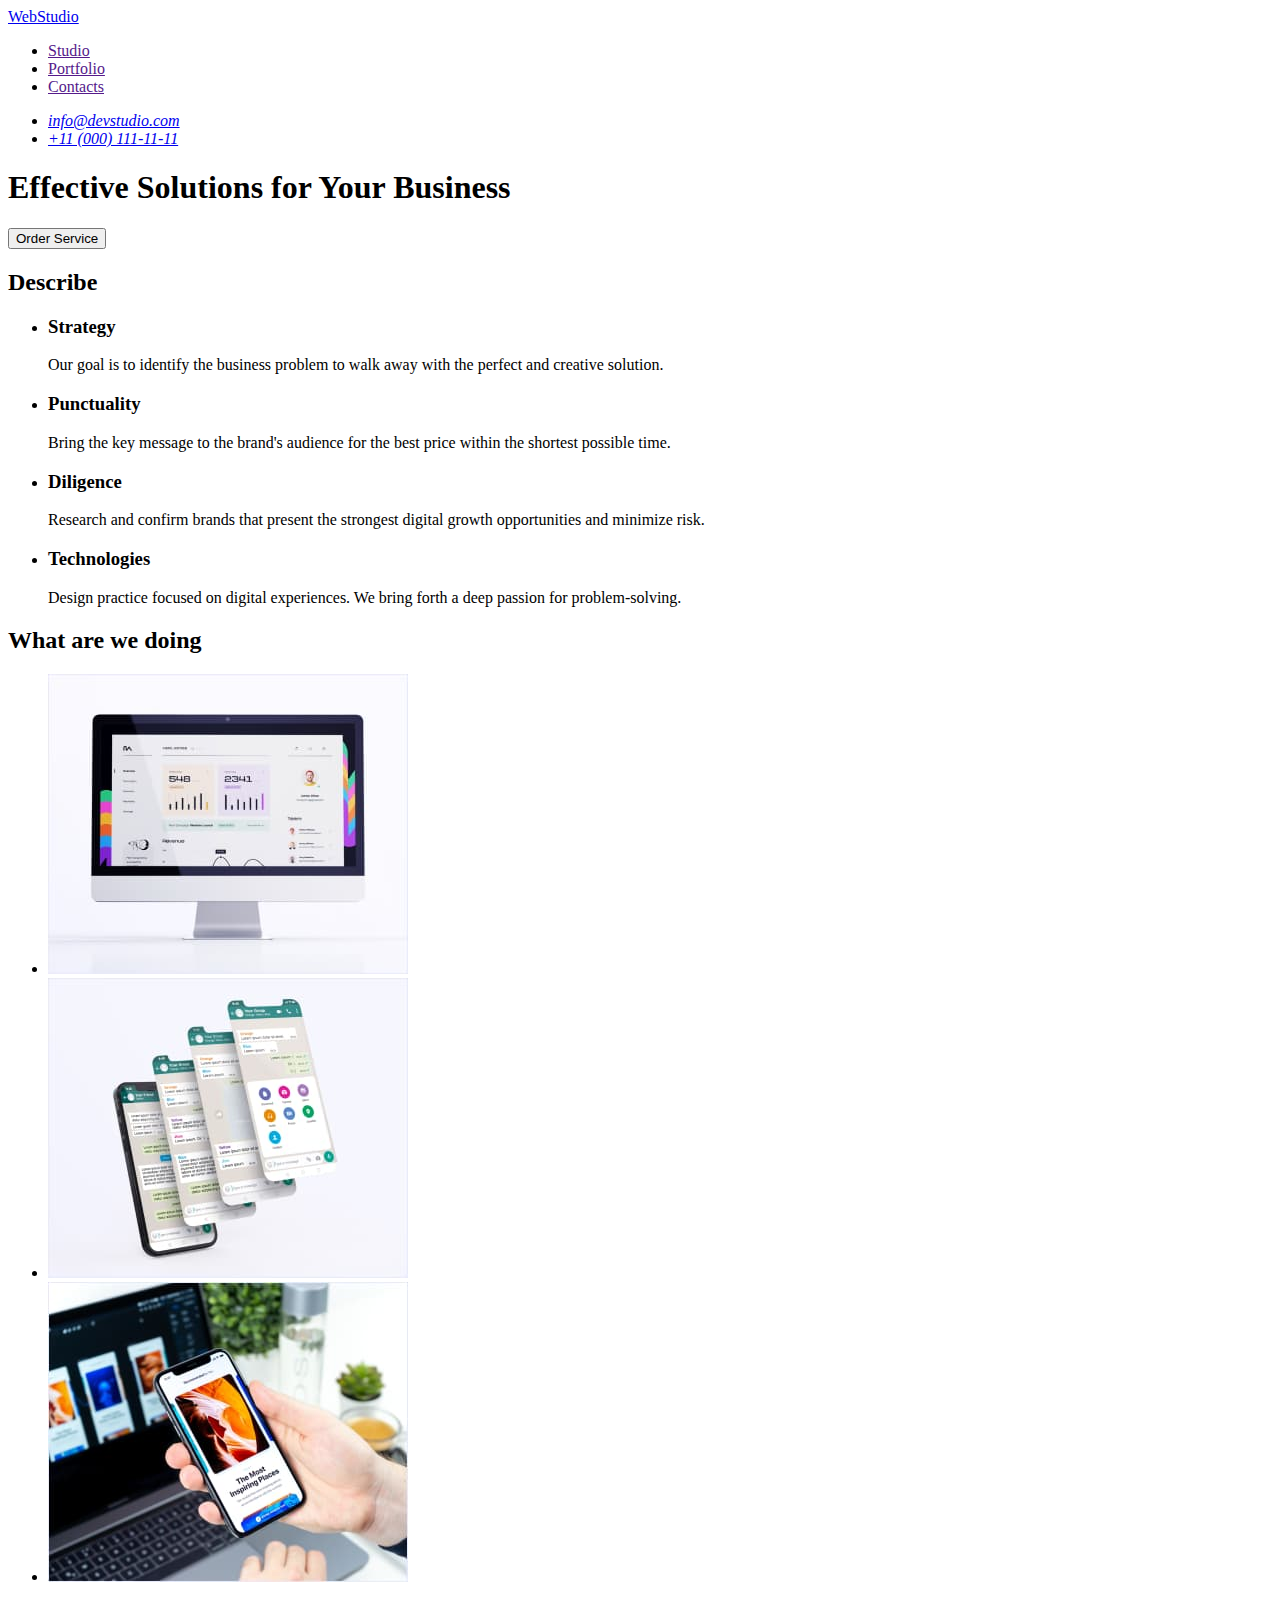
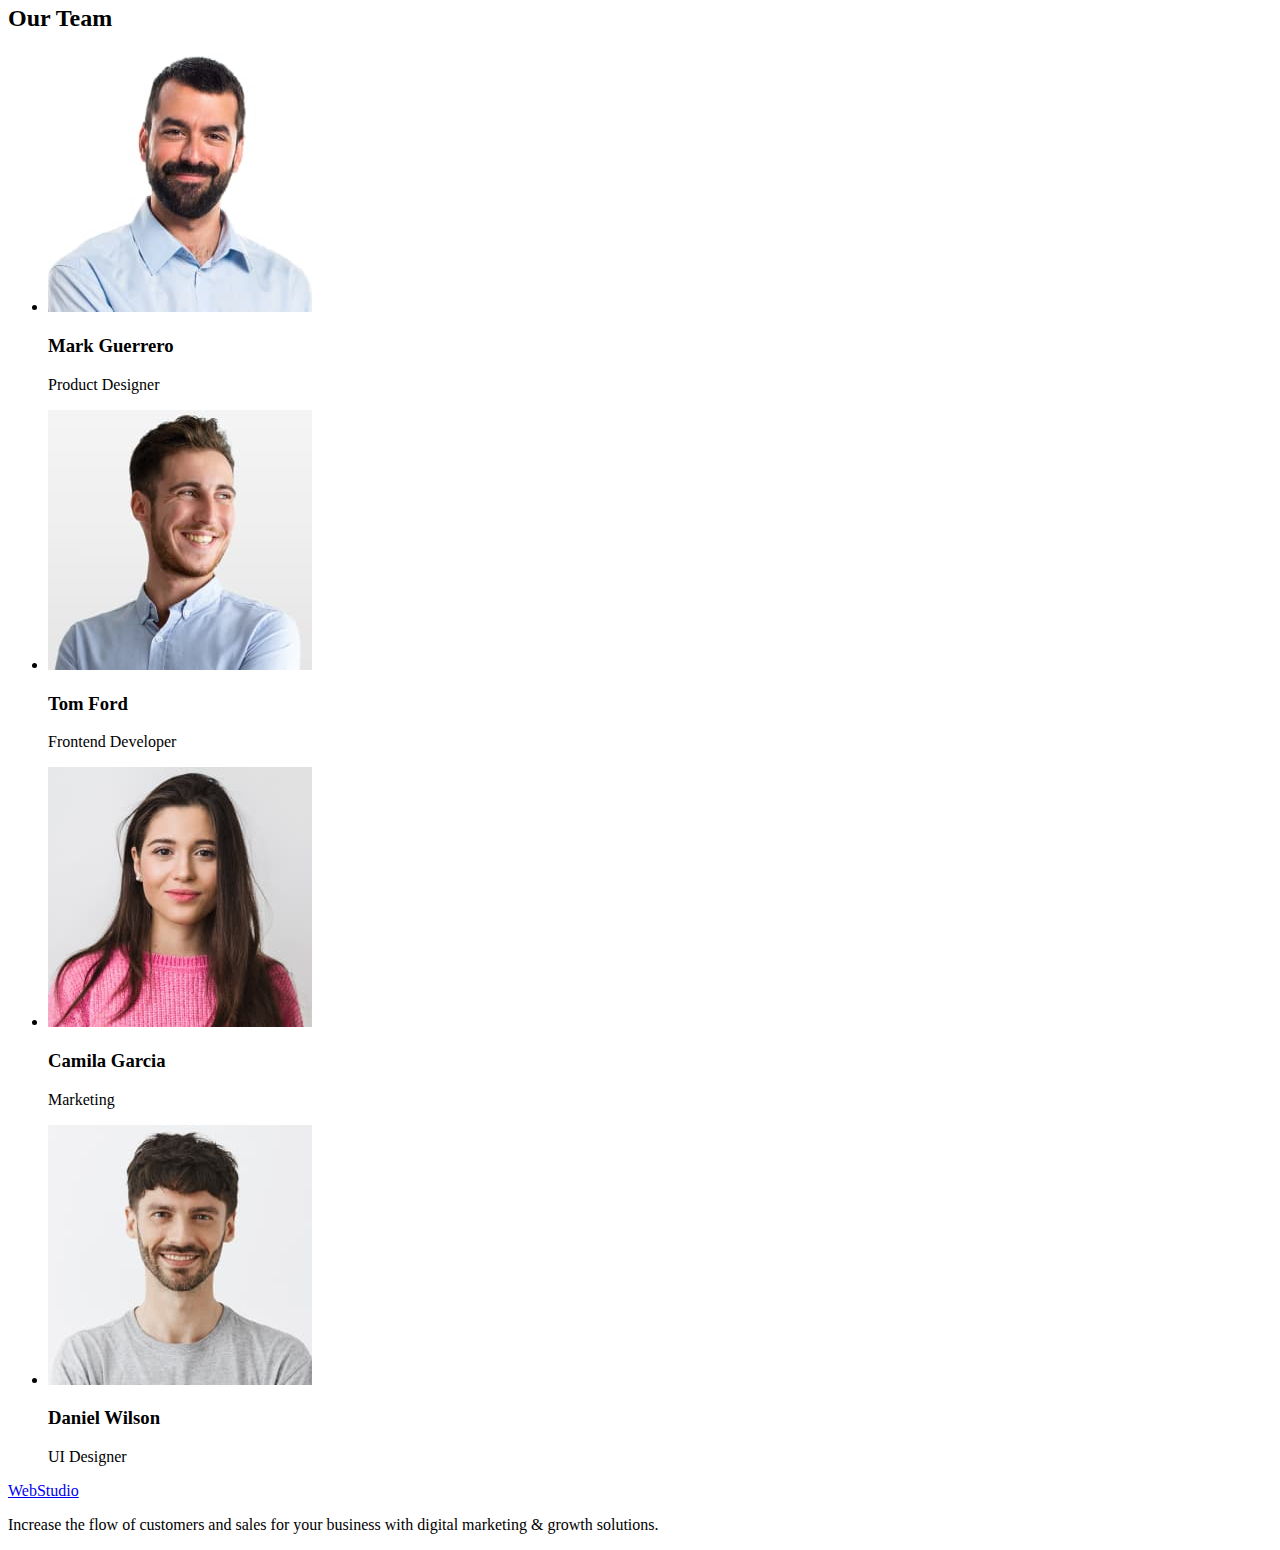
==== index.html @ 08dc9f3d "Initial commit" ====
<!DOCTYPE html>
<html lang="en">
  <head>
    <meta charset="UTF-8" />
    <meta http-equiv="X-UA-Compatible" content="IE=edge" />
    <meta name="viewport" content="width=device-width, initial-scale=1.0" />
    <title>Document</title>
  </head>
  <body>
    <header>
      <nav>
        <a href="./index.html">WebStudio </a>
        <ul>
          <li><a href="">Studio</a></li>
          <li><a href="">Portfolio</a></li>
          <li><a href="">Contacts</a></li>
        </ul>
      </nav>
      <address>
        <ul>
          <li><a href="mailto:info@devstudio.com">info@devstudio.com</a></li>
          <li><a href="tel:+110001111111">+11 (000) 111-11-11</a></li>
        </ul>
      </address>
    </header>
    <main>
      <section>
        <h1>Effective Solutions for Your Business</h1>
        <button type="button">Order Service</button>
      </section>
      <section>
        <h2>Describe</h2>
        <ul>
          <li>
            <h3>Strategy</h3>
            <p>
              Our goal is to identify the business problem to walk away with the
              perfect and creative solution.
            </p>
          </li>
          <li>
            <h3>Punctuality</h3>
            <p>
              Bring the key message to the brand's audience for the best price
              within the shortest possible time.
            </p>
          </li>
          <li>
            <h3>Diligence</h3>
            <p>
              Research and confirm brands that present the strongest digital
              growth opportunities and minimize risk.
            </p>
          </li>
          <li>
            <h3>Technologies</h3>
            <p>
              Design practice focused on digital experiences. We bring forth a
              deep passion for problem-solving.
            </p>
          </li>
        </ul>
      </section>
      <section>
        <h2>What are we doing</h2>
        <ul>
          <li>
            <img src="./images/img1.jpg" alt="img1" width="360" />
          </li>
          <li>
            <img src="./images/img2.jpg" alt="img2" width="360" />
          </li>
          <li>
            <img src="./images/img3.jpg" alt="img3" width="360" />
          </li>
        </ul>
      </section>
      <section>
        <h2>Our Team</h2>
        <ul>
          <li>
            <img src="./images/team1.jpg" alt="team1" width="264" />
            <h3>Mark Guerrero</h3>
            <p>Product Designer</p>
          </li>
          <li>
            <img src="./images/team2.jpg" alt="team2" width="264" />
            <h3>Tom Ford</h3>
            <p>Frontend Developer</p>
          </li>
          <li>
            <img src="./images/team3.jpg" alt="team3" width="264" />
            <h3>Camila Garcia</h3>
            <p>Marketing</p>
          </li>
          <li>
            <img src="./images/team4.jpg" alt="team4" width="264" />
            <h3>Daniel Wilson</h3>
            <p>UI Designer</p>
          </li>
        </ul>
      </section>
    </main>
    <footer>
      <a href="./index.html">WebStudio</a>
      <p>
        Increase the flow of customers and sales for your business with digital
        marketing & growth solutions.
      </p>
    </footer>
  </body>
</html>
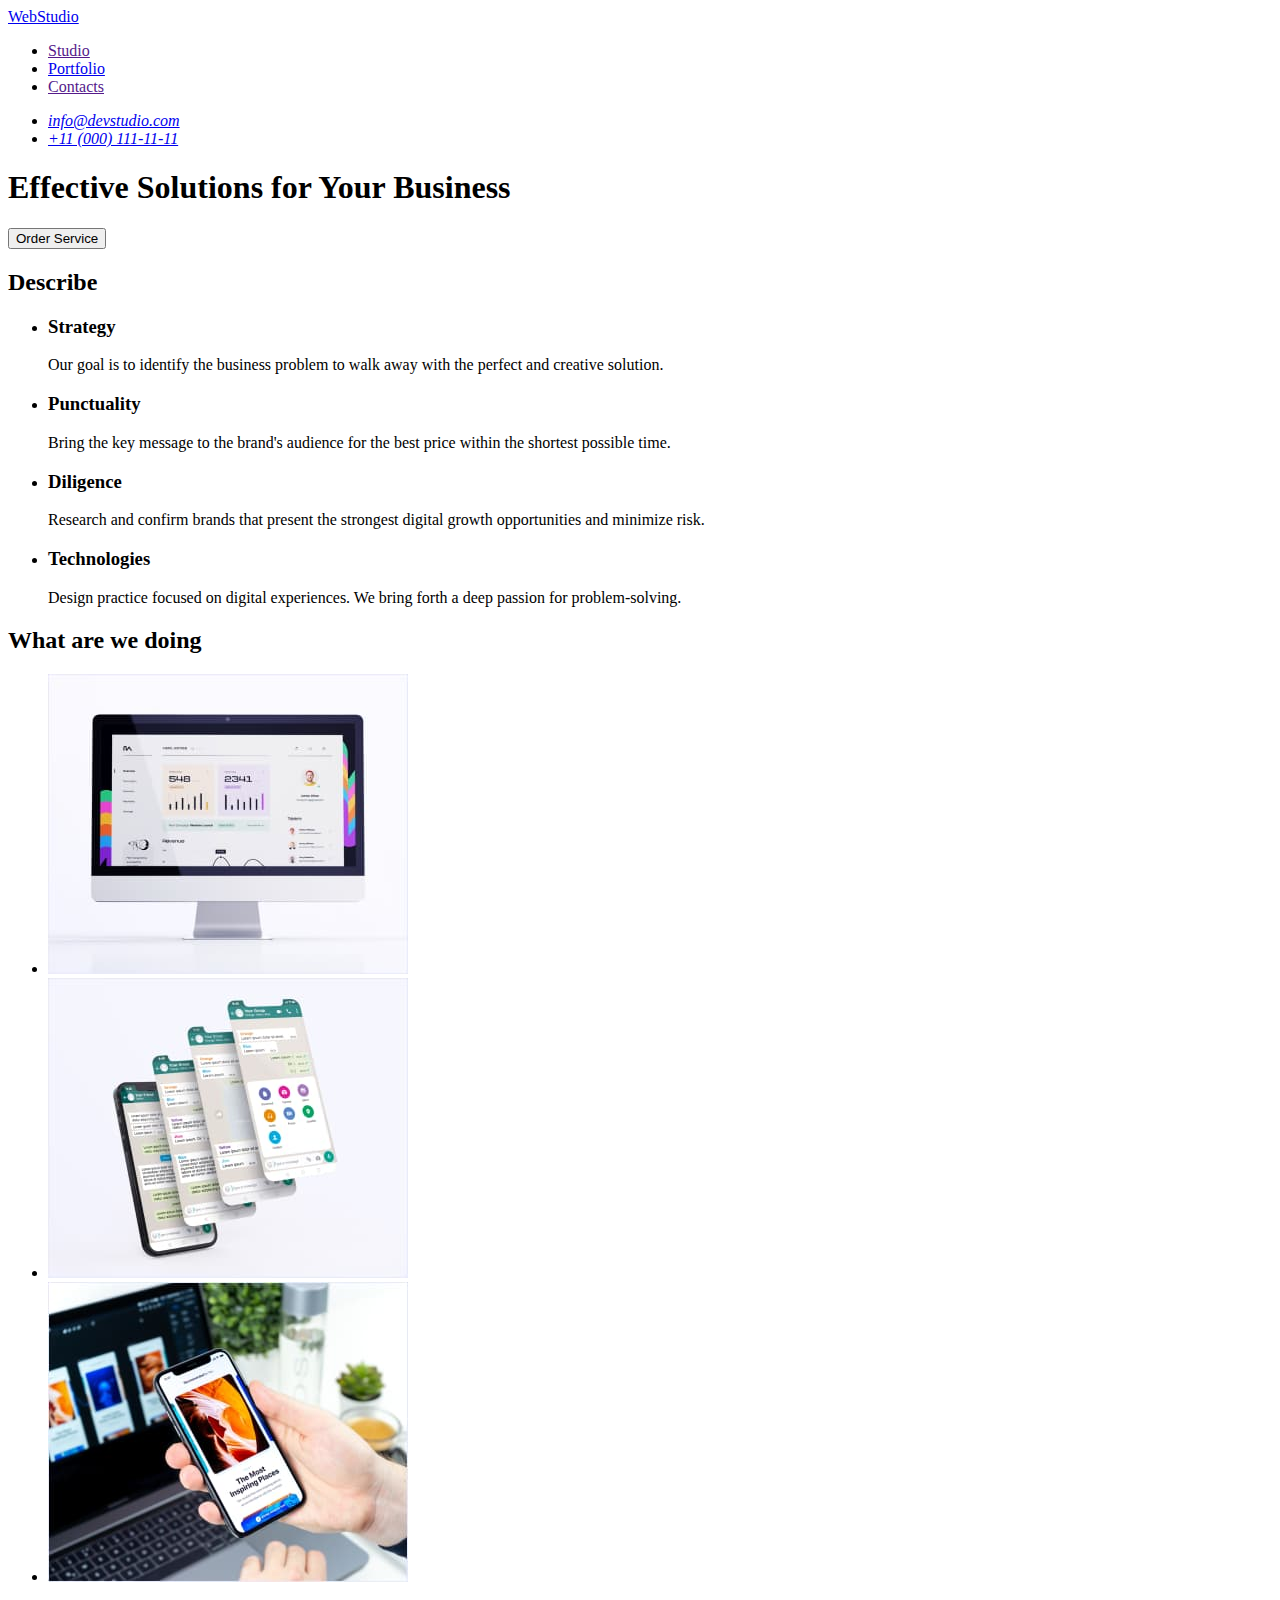
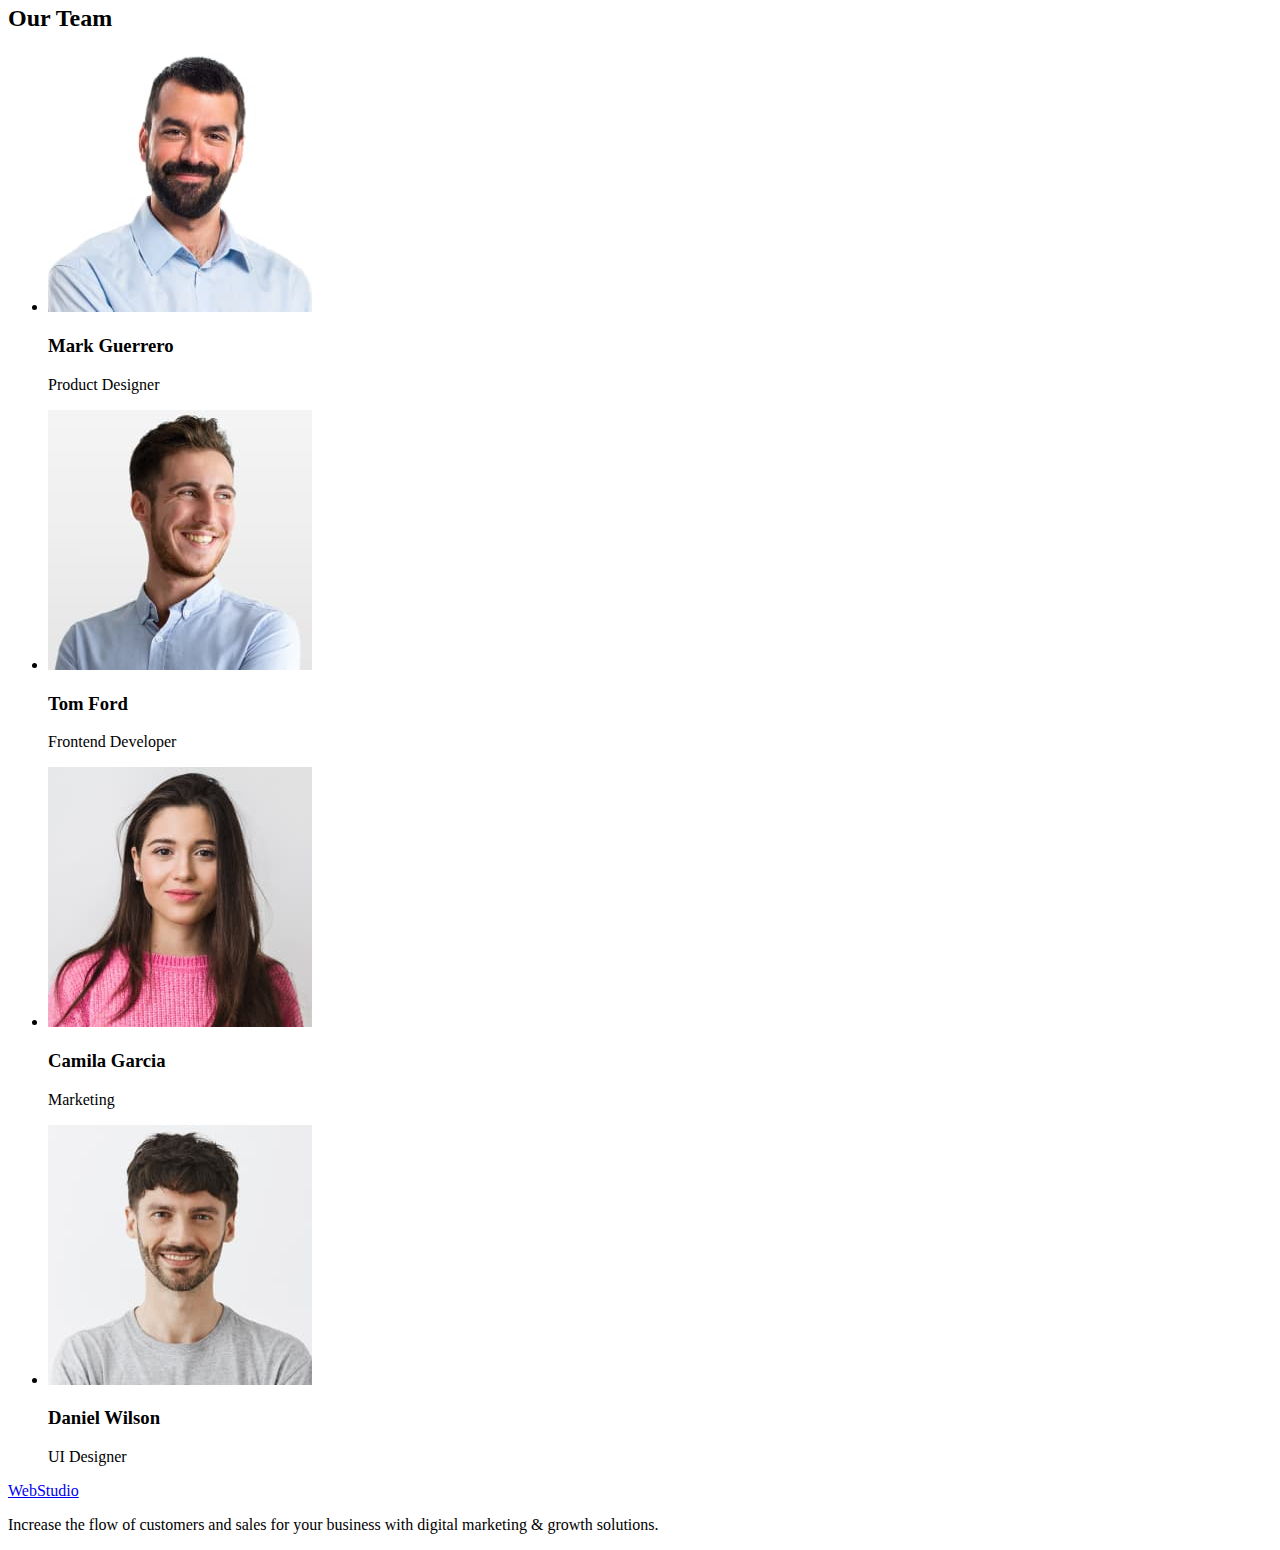
==== commit 7b667533: "portfolio" ====
--- a/index.html
+++ b/index.html
@@ -5,6 +5,7 @@
     <meta http-equiv="X-UA-Compatible" content="IE=edge" />
     <meta name="viewport" content="width=device-width, initial-scale=1.0" />
     <title>Document</title>
+    <link rel="stylesheet" href="./css/styles.css" />
   </head>
   <body>
     <header>
@@ -12,7 +13,7 @@
         <a href="./index.html">WebStudio </a>
         <ul>
           <li><a href="">Studio</a></li>
-          <li><a href="">Portfolio</a></li>
+          <li><a href="./portfolio.html">Portfolio</a></li>
           <li><a href="">Contacts</a></li>
         </ul>
       </nav>
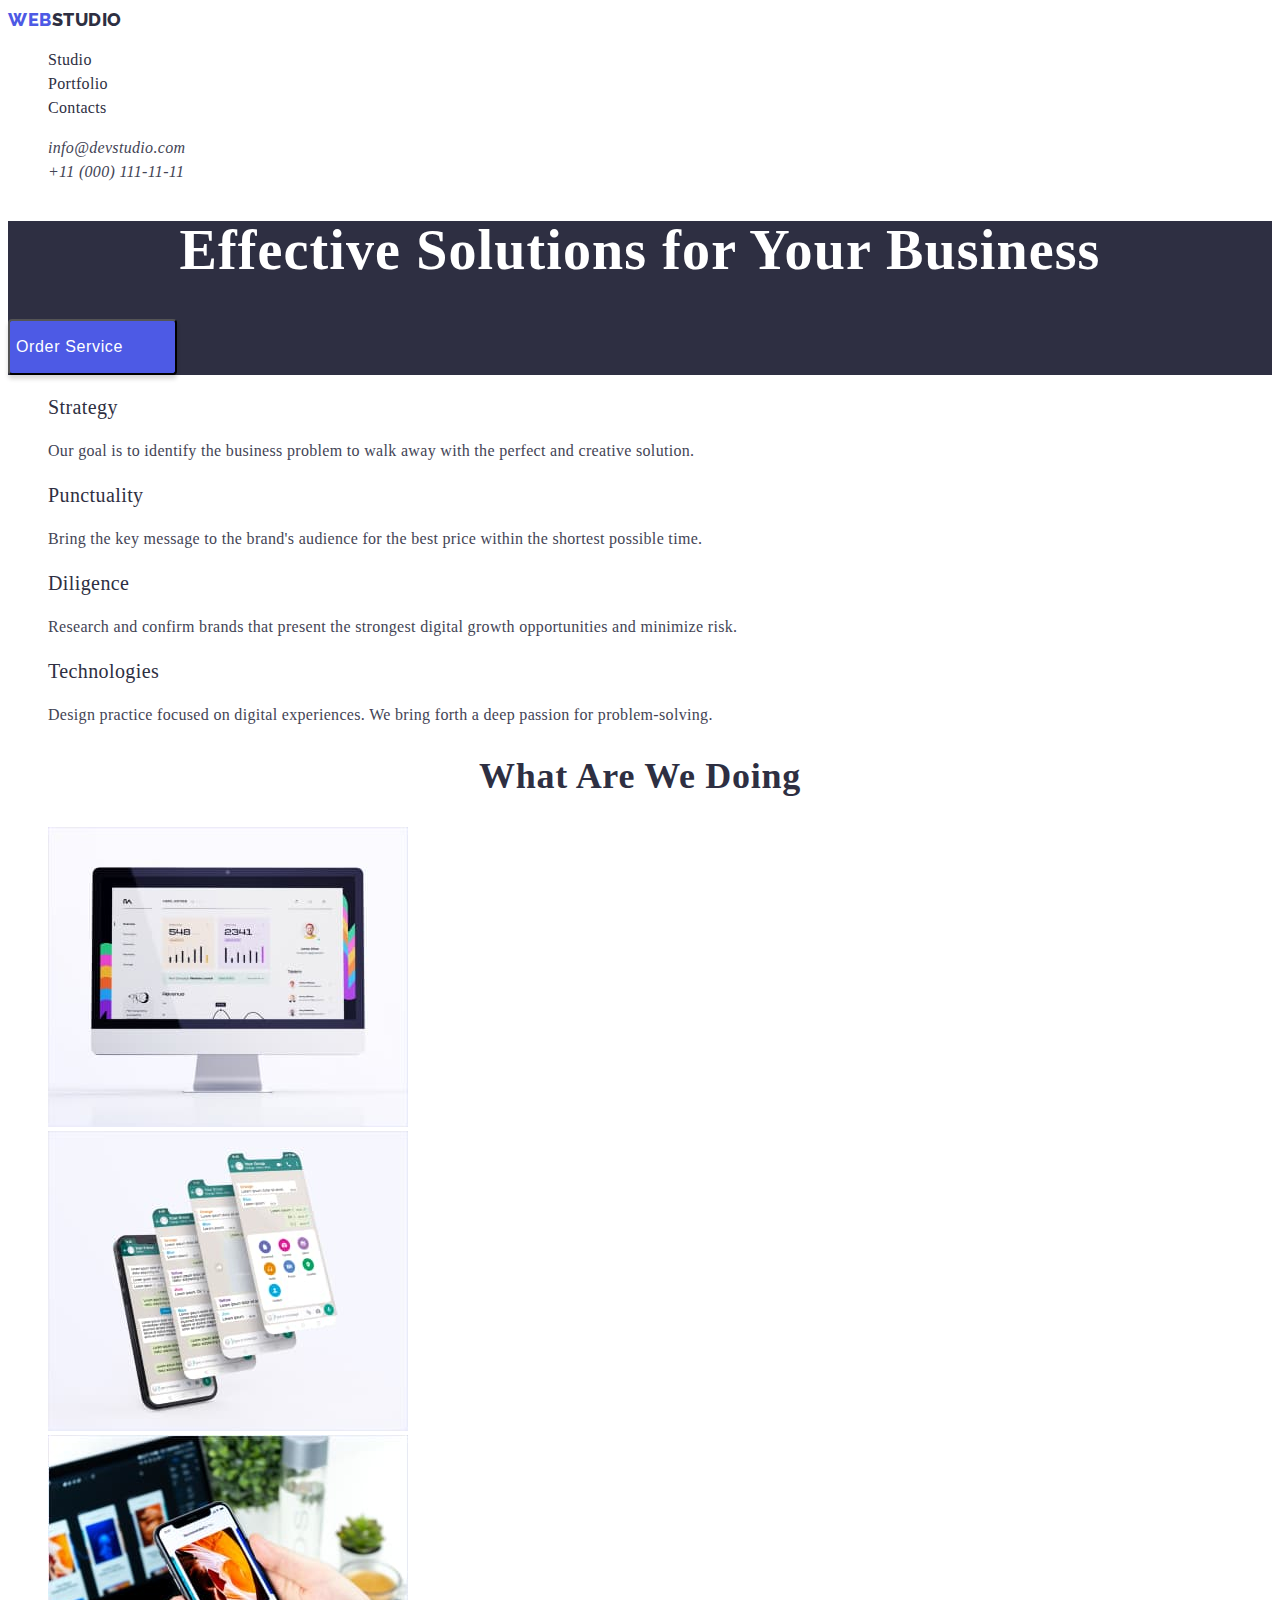
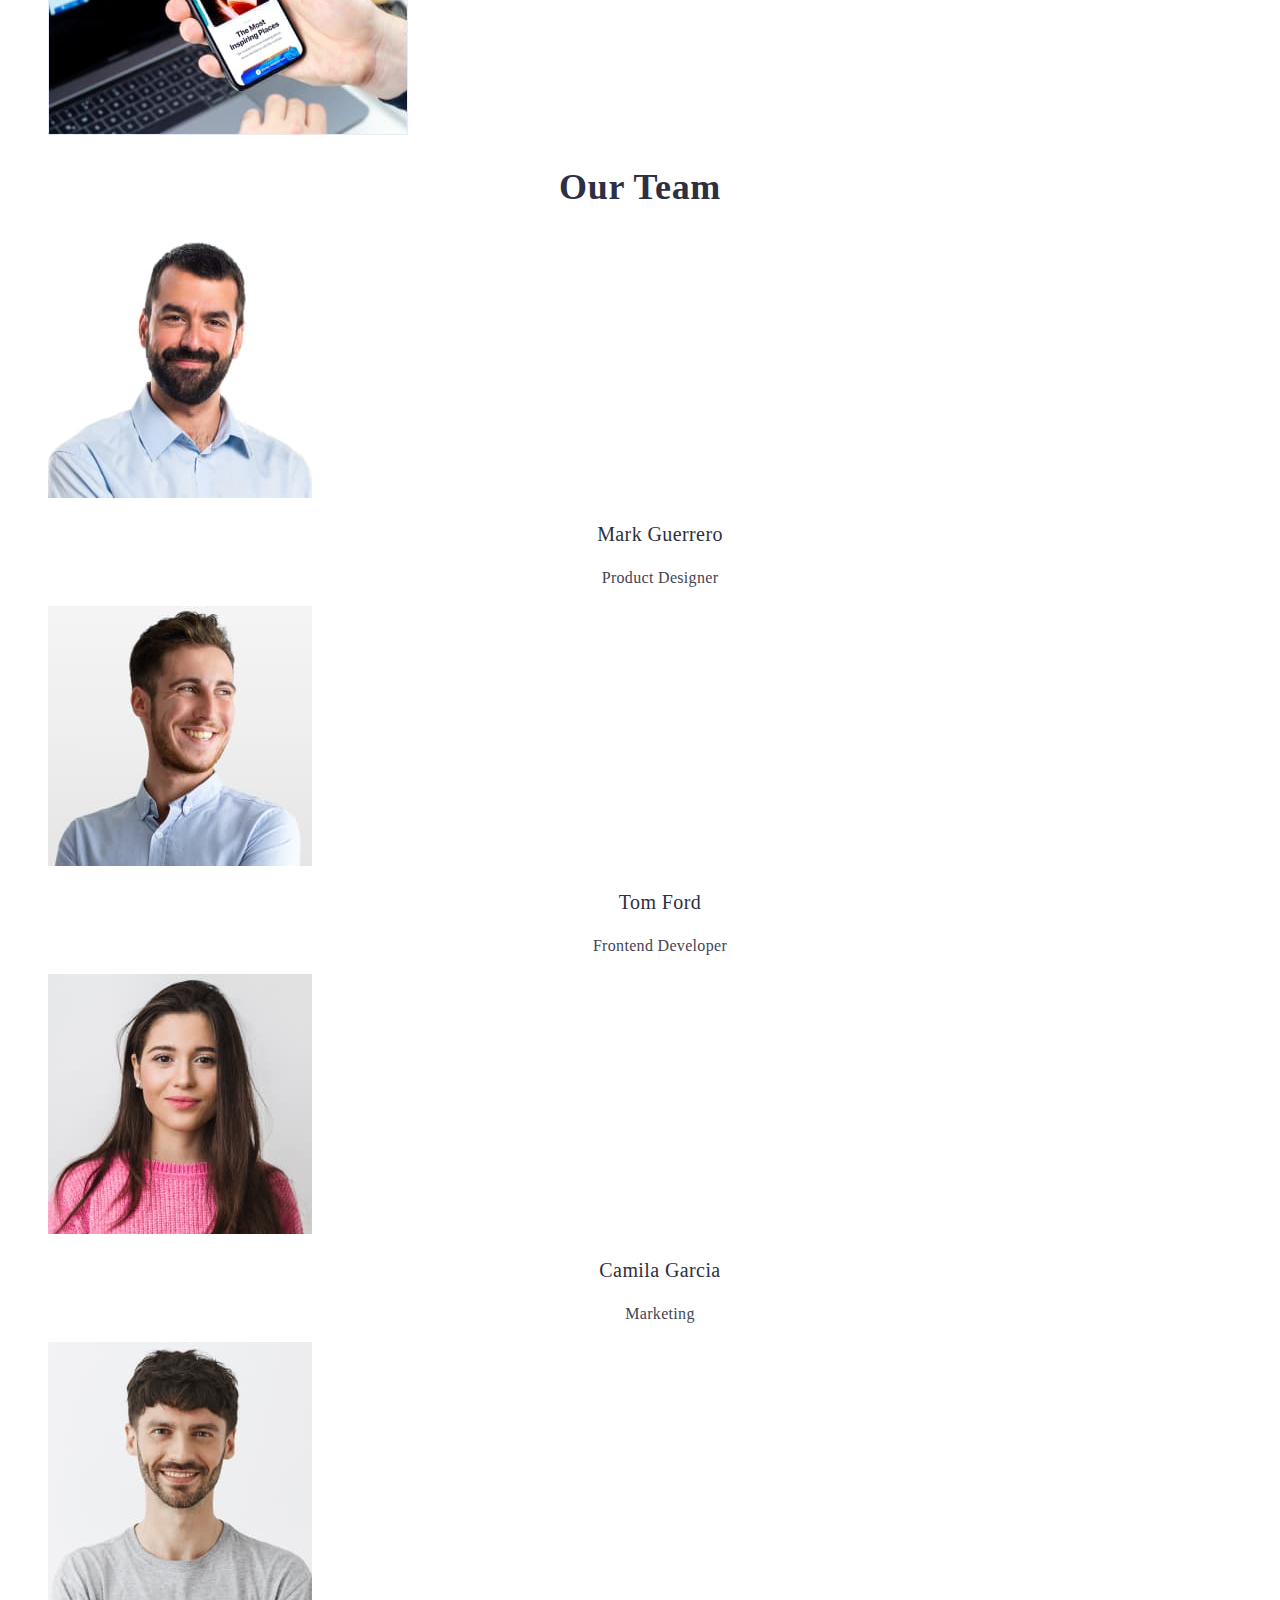
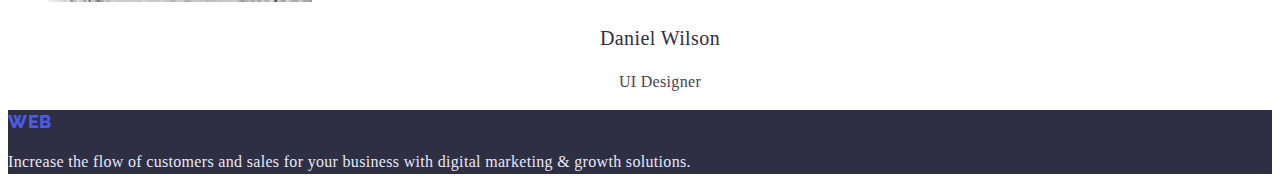
==== commit 4b56a010: "studio finish" ====
--- a/index.html
+++ b/index.html
@@ -5,106 +5,167 @@
     <meta http-equiv="X-UA-Compatible" content="IE=edge" />
     <meta name="viewport" content="width=device-width, initial-scale=1.0" />
     <title>Document</title>
+    <link rel="preconnect" href="https://fonts.googleapis.com" />
+    <link rel="preconnect" href="https://fonts.gstatic.com" crossorigin />
+    <link
+      href="https://fonts.googleapis.com/css2?family=Raleway:wght@800&family=Roboto:wght@400;500;700;900&display=swap"
+      rel="stylesheet"
+    />
     <link rel="stylesheet" href="./css/styles.css" />
   </head>
   <body>
-    <header>
-      <nav>
-        <a href="./index.html">WebStudio </a>
-        <ul>
-          <li><a href="">Studio</a></li>
-          <li><a href="./portfolio.html">Portfolio</a></li>
-          <li><a href="">Contacts</a></li>
+    <header class="header">
+      <nav class="navigation">
+        <a class="logo" href="./index.html"
+          ><span class="logo-web link">Web</span
+          ><span class="logo-studio link">Studio</span>
+        </a>
+        <ul class="nav-list list">
+          <li class="nav-list-item">
+            <a class="nav-link link" href="">Studio</a>
+          </li>
+          <li class="nav-list-item">
+            <a class="nav-link link" href="./portfolio.html">Portfolio</a>
+          </li>
+          <li class="nav-list-item">
+            <a class="nav-link link" href="">Contacts</a>
+          </li>
         </ul>
       </nav>
-      <address>
-        <ul>
-          <li><a href="mailto:info@devstudio.com">info@devstudio.com</a></li>
-          <li><a href="tel:+110001111111">+11 (000) 111-11-11</a></li>
+      <address class="address">
+        <ul class="adress-list list">
+          <li>
+            <a class="adress-list-item" href="mailto:info@devstudio.com"
+              >info@devstudio.com</a
+            >
+          </li>
+          <li>
+            <a class="adress-list-item" href="tel:+110001111111"
+              >+11 (000) 111-11-11</a
+            >
+          </li>
         </ul>
       </address>
     </header>
     <main>
-      <section>
-        <h1>Effective Solutions for Your Business</h1>
-        <button type="button">Order Service</button>
+      <section class="hero">
+        <h1 class="hero-title">Effective Solutions for Your Business</h1>
+        <button class="hero-btn" type="button">Order Service</button>
       </section>
-      <section>
-        <h2>Describe</h2>
-        <ul>
-          <li>
-            <h3>Strategy</h3>
-            <p>
+      <section class="describe">
+        <h2 class="describe-caption visually-hidden">Describe</h2>
+        <ul class="describe-list list">
+          <li class="describe-list-item">
+            <h3 class="describe-title">Strategy</h3>
+            <p class="describe-text">
               Our goal is to identify the business problem to walk away with the
               perfect and creative solution.
             </p>
           </li>
-          <li>
-            <h3>Punctuality</h3>
-            <p>
+          <li class="describe-list-item">
+            <h3 class="describe-title">Punctuality</h3>
+            <p class="describe-text">
               Bring the key message to the brand's audience for the best price
               within the shortest possible time.
             </p>
           </li>
-          <li>
-            <h3>Diligence</h3>
-            <p>
+          <li class="describe-list-item">
+            <h3 class="describe-title">Diligence</h3>
+            <p class="describe-text">
               Research and confirm brands that present the strongest digital
               growth opportunities and minimize risk.
             </p>
           </li>
-          <li>
-            <h3>Technologies</h3>
-            <p>
+          <li class="describe-list-item">
+            <h3 class="describe-title">Technologies</h3>
+            <p class="describe-text">
               Design practice focused on digital experiences. We bring forth a
               deep passion for problem-solving.
             </p>
           </li>
         </ul>
       </section>
-      <section>
-        <h2>What are we doing</h2>
-        <ul>
-          <li>
-            <img src="./images/img1.jpg" alt="img1" width="360" />
+      <section class="about">
+        <h2 class="caption">What are we doing</h2>
+        <ul class="about-list list">
+          <li class="about-item">
+            <img
+              class="about-img"
+              src="./images/img1.jpg"
+              alt="img1"
+              width="360"
+            />
           </li>
-          <li>
-            <img src="./images/img2.jpg" alt="img2" width="360" />
+          <li class="about-item">
+            <img
+              class="about-img"
+              src="./images/img2.jpg"
+              alt="img2"
+              width="360"
+            />
           </li>
-          <li>
-            <img src="./images/img3.jpg" alt="img3" width="360" />
+          <li class="about-item">
+            <img
+              class="about-img"
+              src="./images/img3.jpg"
+              alt="img3"
+              width="360"
+            />
           </li>
         </ul>
       </section>
-      <section>
-        <h2>Our Team</h2>
-        <ul>
-          <li>
-            <img src="./images/team1.jpg" alt="team1" width="264" />
-            <h3>Mark Guerrero</h3>
-            <p>Product Designer</p>
+      <section class="team">
+        <h2 class="caption">Our Team</h2>
+        <ul class="team-list list">
+          <li class="team-list-item">
+            <img
+              class="team-img"
+              src="./images/team1.jpg"
+              alt="team1"
+              width="264"
+            />
+            <h3 class="team-name">Mark Guerrero</h3>
+            <p class="team-position">Product Designer</p>
           </li>
-          <li>
-            <img src="./images/team2.jpg" alt="team2" width="264" />
-            <h3>Tom Ford</h3>
-            <p>Frontend Developer</p>
+          <li class="team-list-item">
+            <img
+              class="team-img"
+              src="./images/team2.jpg"
+              alt="team2"
+              width="264"
+            />
+            <h3 class="team-name">Tom Ford</h3>
+            <p class="team-position">Frontend Developer</p>
           </li>
-          <li>
-            <img src="./images/team3.jpg" alt="team3" width="264" />
-            <h3>Camila Garcia</h3>
-            <p>Marketing</p>
+          <li class="team-list-item">
+            <img
+              class="team-img"
+              src="./images/team3.jpg"
+              alt="team3"
+              width="264"
+            />
+            <h3 class="team-name">Camila Garcia</h3>
+            <p class="team-position">Marketing</p>
           </li>
-          <li>
-            <img src="./images/team4.jpg" alt="team4" width="264" />
-            <h3>Daniel Wilson</h3>
-            <p>UI Designer</p>
+          <li class="team-list-item">
+            <img
+              class="team-img"
+              src="./images/team4.jpg"
+              alt="team4"
+              width="264"
+            />
+            <h3 class="team-name">Daniel Wilson</h3>
+            <p class="team-position">UI Designer</p>
           </li>
         </ul>
       </section>
     </main>
-    <footer>
-      <a href="./index.html">WebStudio</a>
-      <p>
+    <footer class="footer">
+      <a class="logo" href="./index.html"
+        ><span class="logo-web link">Web</span
+        ><span class="logo-studio link">Studio</span>
+      </a>
+      <p class="footer-text">
         Increase the flow of customers and sales for your business with digital
         marketing & growth solutions.
       </p>
--- a/css/styles.css
+++ b/css/styles.css
@@ -0,0 +1,209 @@
+/* ------------GENERAL STYLES--------------- */
+.body {
+    font-family: 'Roboto', sans-serif;
+}
+.list {
+    list-style: none;
+}
+
+.link, .adress-list-item, .logo {
+    text-decoration: none;
+}
+
+.visually-hidden {
+    position: absolute;
+    white-space: nowrap;
+    width: 1px;
+    height: 1px;
+    overflow: hidden;
+    border: 0;
+    padding: 0;
+    clip: rect(0 0 0 0);
+    clip-path: inset(50%);
+    margin: -1px;
+}
+.caption {
+    font-weight: 700;
+        font-size: 36px;
+        line-height: 1.11;
+        text-align: center;
+        letter-spacing: 0.02em;
+        text-transform: capitalize;
+        color: #2E2F42;
+}
+/* --------------------HEADER-------------- */
+.header {}
+
+.navigation {}
+
+.logo {
+    font-family: 'Raleway', sans-serif;
+        font-style: normal;
+        font-weight: 800;
+        font-size: 18px;
+        line-height: 1.33;
+        display: flex;
+        align-items: center;
+        letter-spacing: 0.03em;
+        text-transform: uppercase;
+}
+
+.logo-web {
+        color: #4D5AE5;
+}
+.logo-studio {
+        color: #2E2F42;
+}
+
+.nav-list {}
+
+.nav-list-item :is(:hover, :focus) {
+    text-decoration: underline;}
+
+.nav-link {
+        font-weight: 500;
+        font-size: 16px;
+        line-height: 1.5;
+        letter-spacing: 0.02em;
+        color: #2E2F42;
+}
+.nav-link:is(:hover, :focus) {
+    color: #404BBF;
+}
+
+.address{}
+
+.adress-list-item:is(:hover, :focus) {
+    color: #404BBF;
+}
+
+.adress-list-item {
+    font-weight: 400;
+        font-size: 16px;
+        line-height: 1.5;
+        letter-spacing: 0.02em;
+        color: #434455;
+}
+
+/* -----------------------HERO----------------------- */
+.hero {
+    background: #2E2F42;
+}
+
+.hero-title {
+    font-weight: 700;
+    font-size: 56px;
+    line-height: 1.07;
+    text-align: center;
+    letter-spacing: 0.02em;
+    color: #FFFFFF;
+}
+
+.hero-btn {
+    font-weight: 500;
+        font-size: 16px;
+        line-height: 1.5;
+        display: flex;
+        align-items: center;
+        letter-spacing: 0.04em;
+        color: #FFFFFF;
+            width: 169px;
+            height: 56px;
+            left: 20px;
+            top: 23px;
+            background: #4D5AE5;
+            box-shadow: 0px 4px 4px rgba(0, 0, 0, 0.15);
+            border-radius: 4px;
+}
+.hero-btn:is(:hover, :focus) {
+    width: 169px;
+    height: 56px;
+    left: 20px;
+    top: 88px;
+    background: #404BBF;
+    box-shadow: 0px 4px 4px rgba(0, 0, 0, 0.15);
+    border-radius: 4px;
+    cursor: pointer;
+}
+
+/* ---------------------------BODY------------------ */  
+
+.describe {}
+
+.describe-caption {}
+
+.describe-title {
+    font-weight: 500;
+        font-size: 20px;
+        line-height: 1.2;
+        letter-spacing: 0.02em;
+        color: #2E2F42;
+}
+
+.describe-list {}
+
+.describe-list-item {}
+
+.describe-text {
+    font-weight: 400;
+        font-size: 16px;
+        line-height: 1.5;
+        letter-spacing: 0.02em;
+        color: #434455;
+}
+.about {}
+
+.about-list {}
+
+.list {}
+
+.about-item {}
+
+.about-img {}
+
+.about-img:is(:hover, :focus) {
+    cursor: pointer;
+}
+
+.team {}
+
+.team-list {}
+
+.list {}
+
+.team-list-item {}
+
+.team-img {}
+
+.team-name {
+    font-weight: 500;
+    font-size: 20px;
+    line-height: 1.2;
+    text-align: center;
+    letter-spacing: 0.02em;
+    color: #2E2F42;
+}
+
+.team-position {
+    font-weight: 400;
+        font-size: 16px;
+        line-height: 1.5;
+        text-align: center;
+        letter-spacing: 0.02em;
+        color: #434455;
+}
+
+/* -----------------FOOTER------------------------ */
+
+.footer {
+    background: #2E2F42;
+}
+
+.footer-text {
+    font-weight: 400;
+        font-size: 16px;
+        line-height: 1.5;
+        letter-spacing: 0.02em;
+        color: #E7E9FC;
+}
+
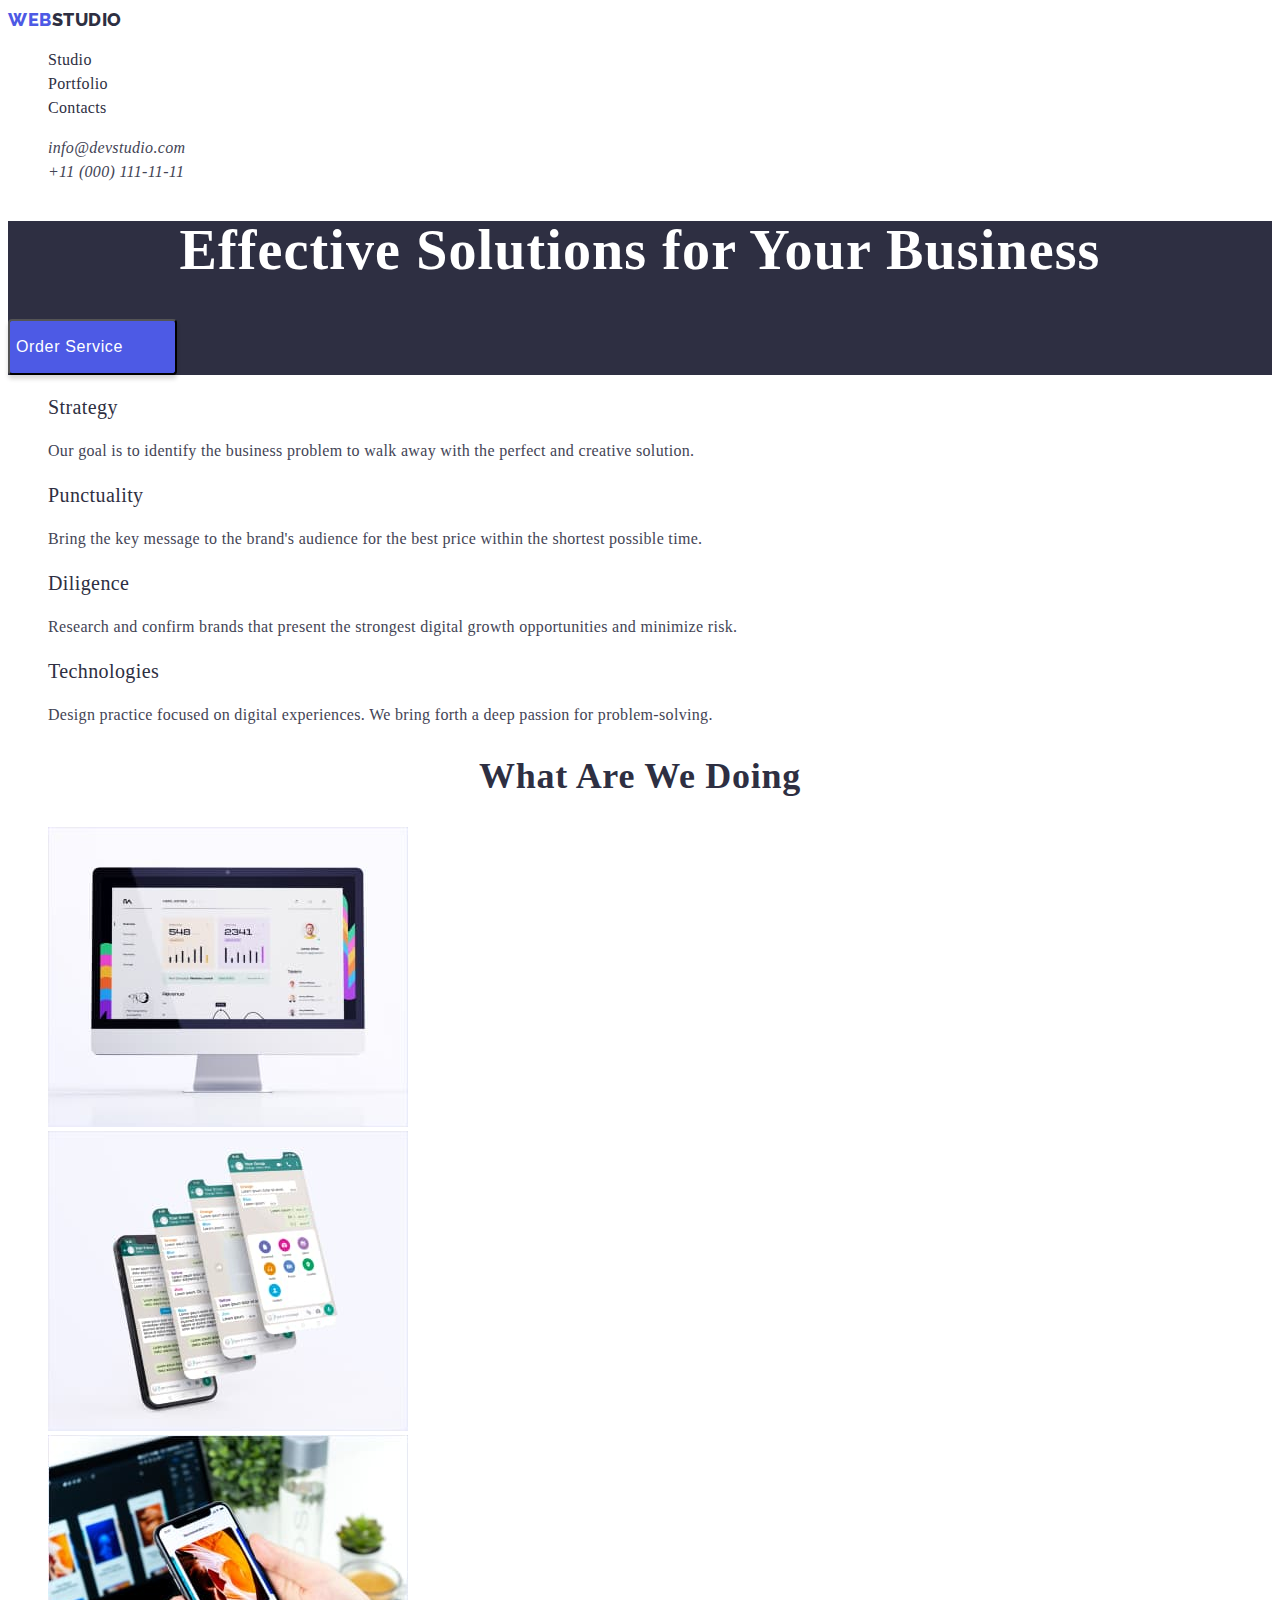
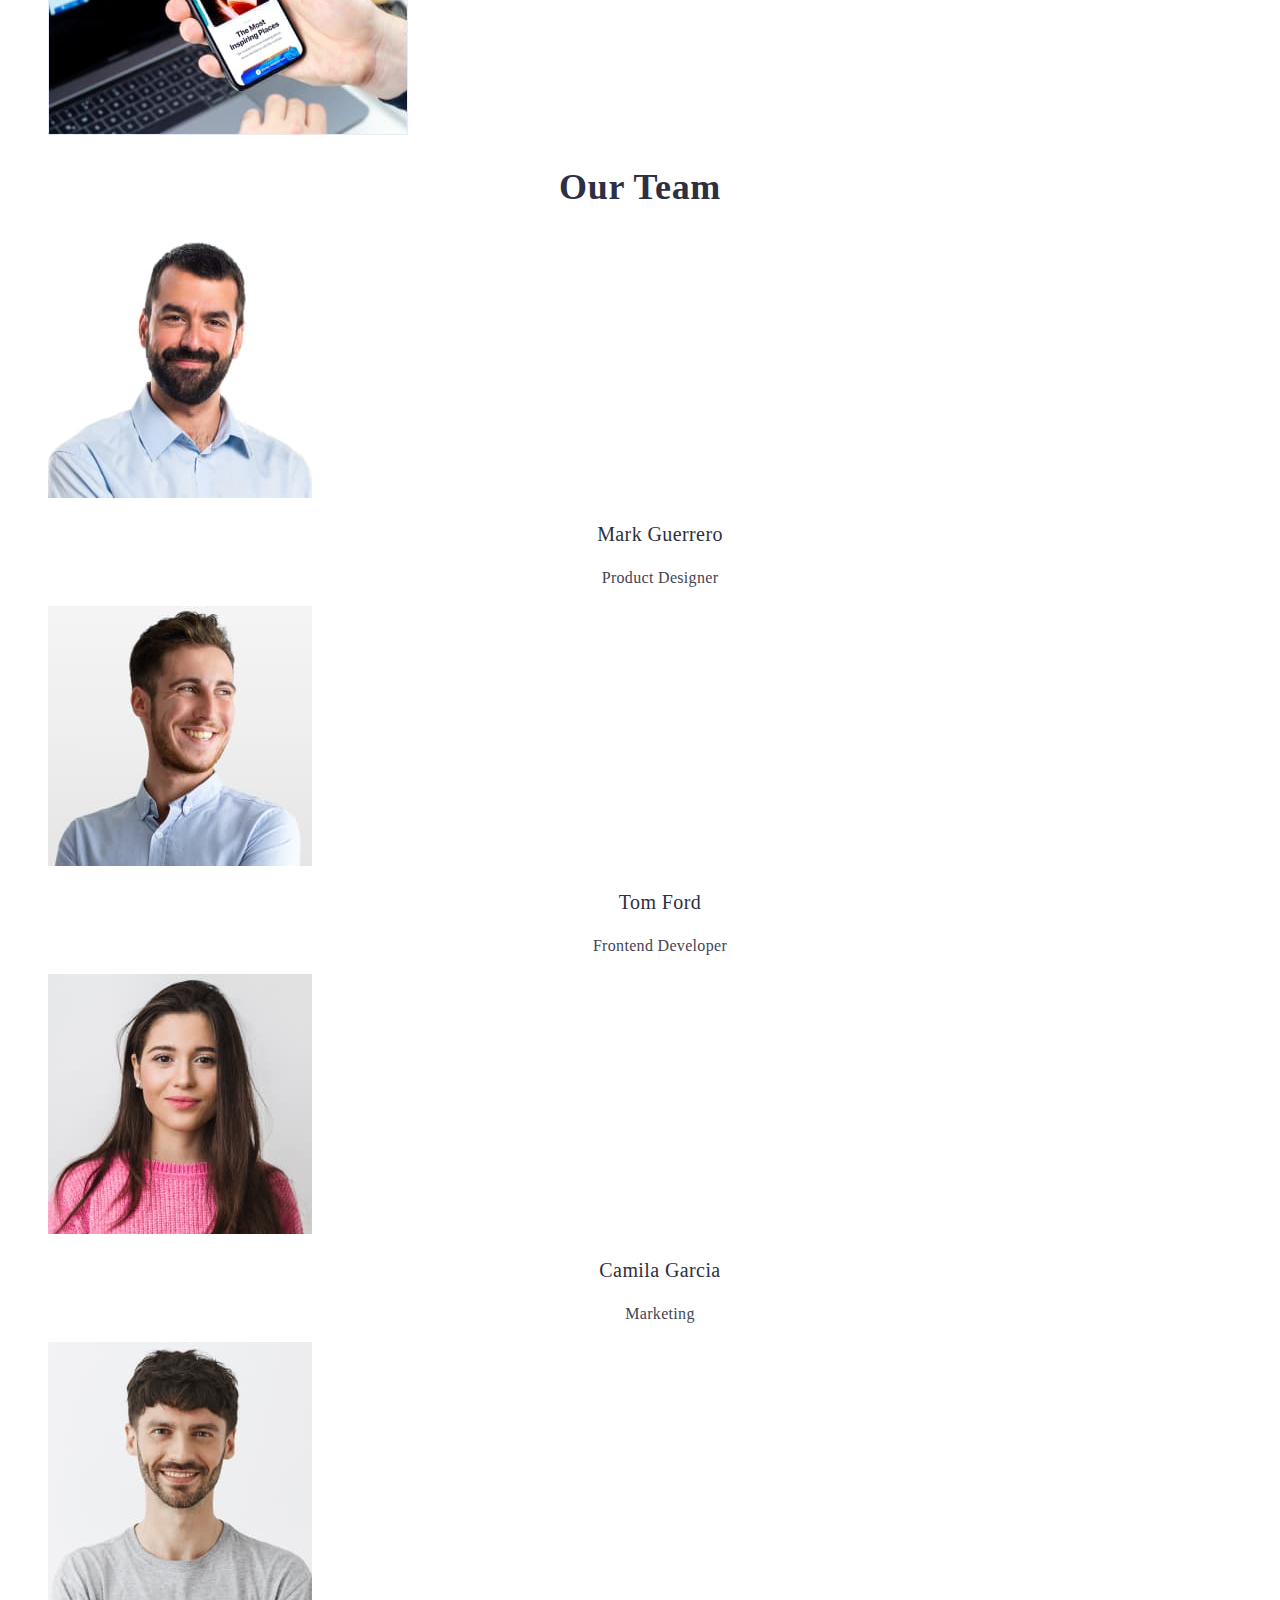
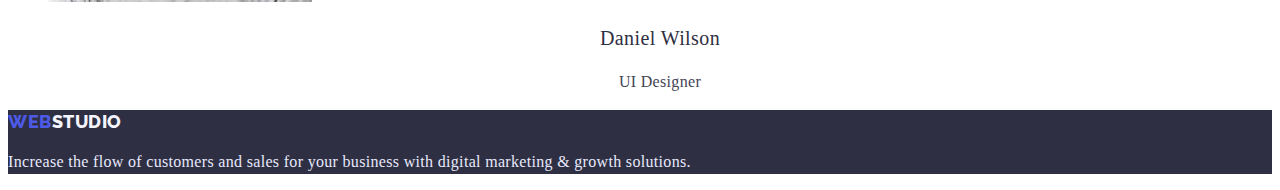
==== commit 91a2d932: "finish" ====
--- a/index.html
+++ b/index.html
@@ -163,7 +163,7 @@
     <footer class="footer">
       <a class="logo" href="./index.html"
         ><span class="logo-web link">Web</span
-        ><span class="logo-studio link">Studio</span>
+        ><span class="logo-studio-footer link">Studio</span>
       </a>
       <p class="footer-text">
         Increase the flow of customers and sales for your business with digital
--- a/css/styles.css
+++ b/css/styles.css
@@ -1,6 +1,14 @@
 /* ------------GENERAL STYLES--------------- */
+
+:root {
+    --primary-font: 'Roboto', sans-serif;
+    --secondary-font: 'Raleway', sans-serif;;
+    --accent-color:#404BBF ;
+
+}
 .body {
-    font-family: 'Roboto', sans-serif;
+    font-family: var(--primary-font);
+    color: #434455;
 }
 .list {
     list-style: none;
@@ -37,7 +45,7 @@
 .navigation {}
 
 .logo {
-    font-family: 'Raleway', sans-serif;
+    font-family: var(--secondary-font);
         font-style: normal;
         font-weight: 800;
         font-size: 18px;
@@ -68,13 +76,13 @@
         color: #2E2F42;
 }
 .nav-link:is(:hover, :focus) {
-    color: #404BBF;
+    color: var(--accent-color);
 }
 
 .address{}
 
 .adress-list-item:is(:hover, :focus) {
-    color: #404BBF;
+    color: var(--accent-color);
 }
 
 .adress-list-item {
@@ -120,13 +128,13 @@
     height: 56px;
     left: 20px;
     top: 88px;
-    background: #404BBF;
+    background: var(--accent-color);
     box-shadow: 0px 4px 4px rgba(0, 0, 0, 0.15);
     border-radius: 4px;
     cursor: pointer;
 }
 
-/* ---------------------------BODY------------------ */  
+/* ---------------------------MAIN BODY------------------ */  
 
 .describe {}
 
@@ -192,6 +200,67 @@
         letter-spacing: 0.02em;
         color: #434455;
 }
+/* --------------------PORTFOLIO BODY-------------- */
+.portfolio {}
+
+.portfolio-filters {}
+
+.portfolio-filters-title {}
+
+.portfolio-filters-list {}
+
+.portfolio-filters-btn {
+    font-weight: 500;
+        font-size: 16px;
+        line-height: 1.5;
+        display: flex;
+        align-items: center;
+        text-align: center;
+        letter-spacing: 0.04em;
+        color: #4D5AE5;
+        display: flex;
+            flex-direction: row;
+            justify-content: center;
+            align-items: center;
+            padding: 12px 24px;
+            width: 116px;
+            height: 48px;
+            background: #F4F4FD;
+            border: 1px solid #E7E9FC;
+            border-radius: 4px;
+}
+.portfolio-filters-btn:is(:hover, :focus) {
+        align-items: flex-start;
+        color: #FFFFFF;
+        background: var(--accent-color);
+        box-shadow: 0px 3px 1px rgba(0, 0, 0, 0.1), 0px 2px 1px rgba(0, 0, 0, 0.08), 0px 2px 2px rgba(0, 0, 0, 0.12);
+}
+    
+.portfolio-list {}
+
+.portfolio-filters-item {}
+
+.portfolio-img {}
+
+.portfolio-img:is(:hover, :focus) {
+    cursor: pointer;
+}
+
+.portfolio-title {
+    font-weight: 500;
+        font-size: 20px;
+        line-height: 1.2;
+        letter-spacing: 0.02em;
+        color: #2E2F42;
+}
+
+.portfolio-text {
+        font-size: 16px;
+        line-height: 1.5;
+        letter-spacing: 0.02em;
+        color: #434455;
+}
+
 
 /* -----------------FOOTER------------------------ */
 
@@ -199,8 +268,11 @@
     background: #2E2F42;
 }
 
+.logo-studio-footer {
+    color: #F4F4FD;
+}
+
 .footer-text {
-    font-weight: 400;
         font-size: 16px;
         line-height: 1.5;
         letter-spacing: 0.02em;
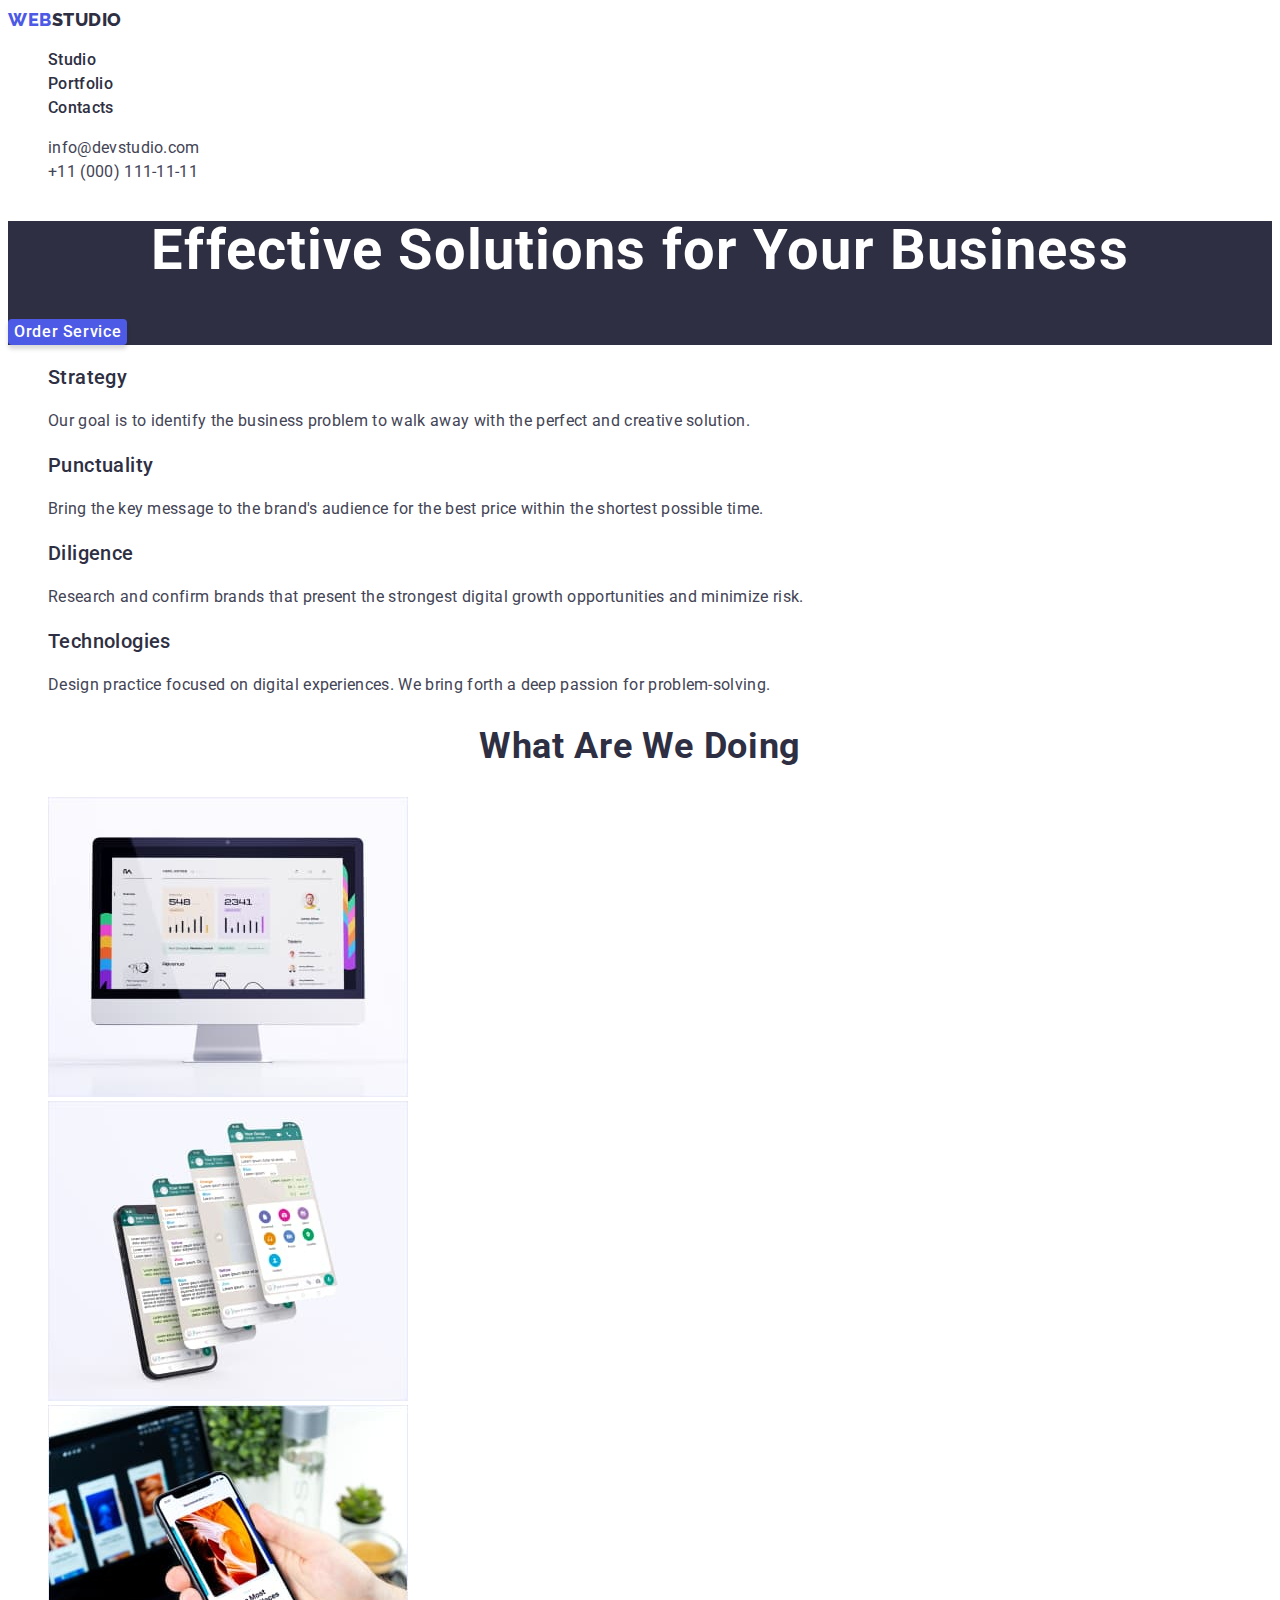
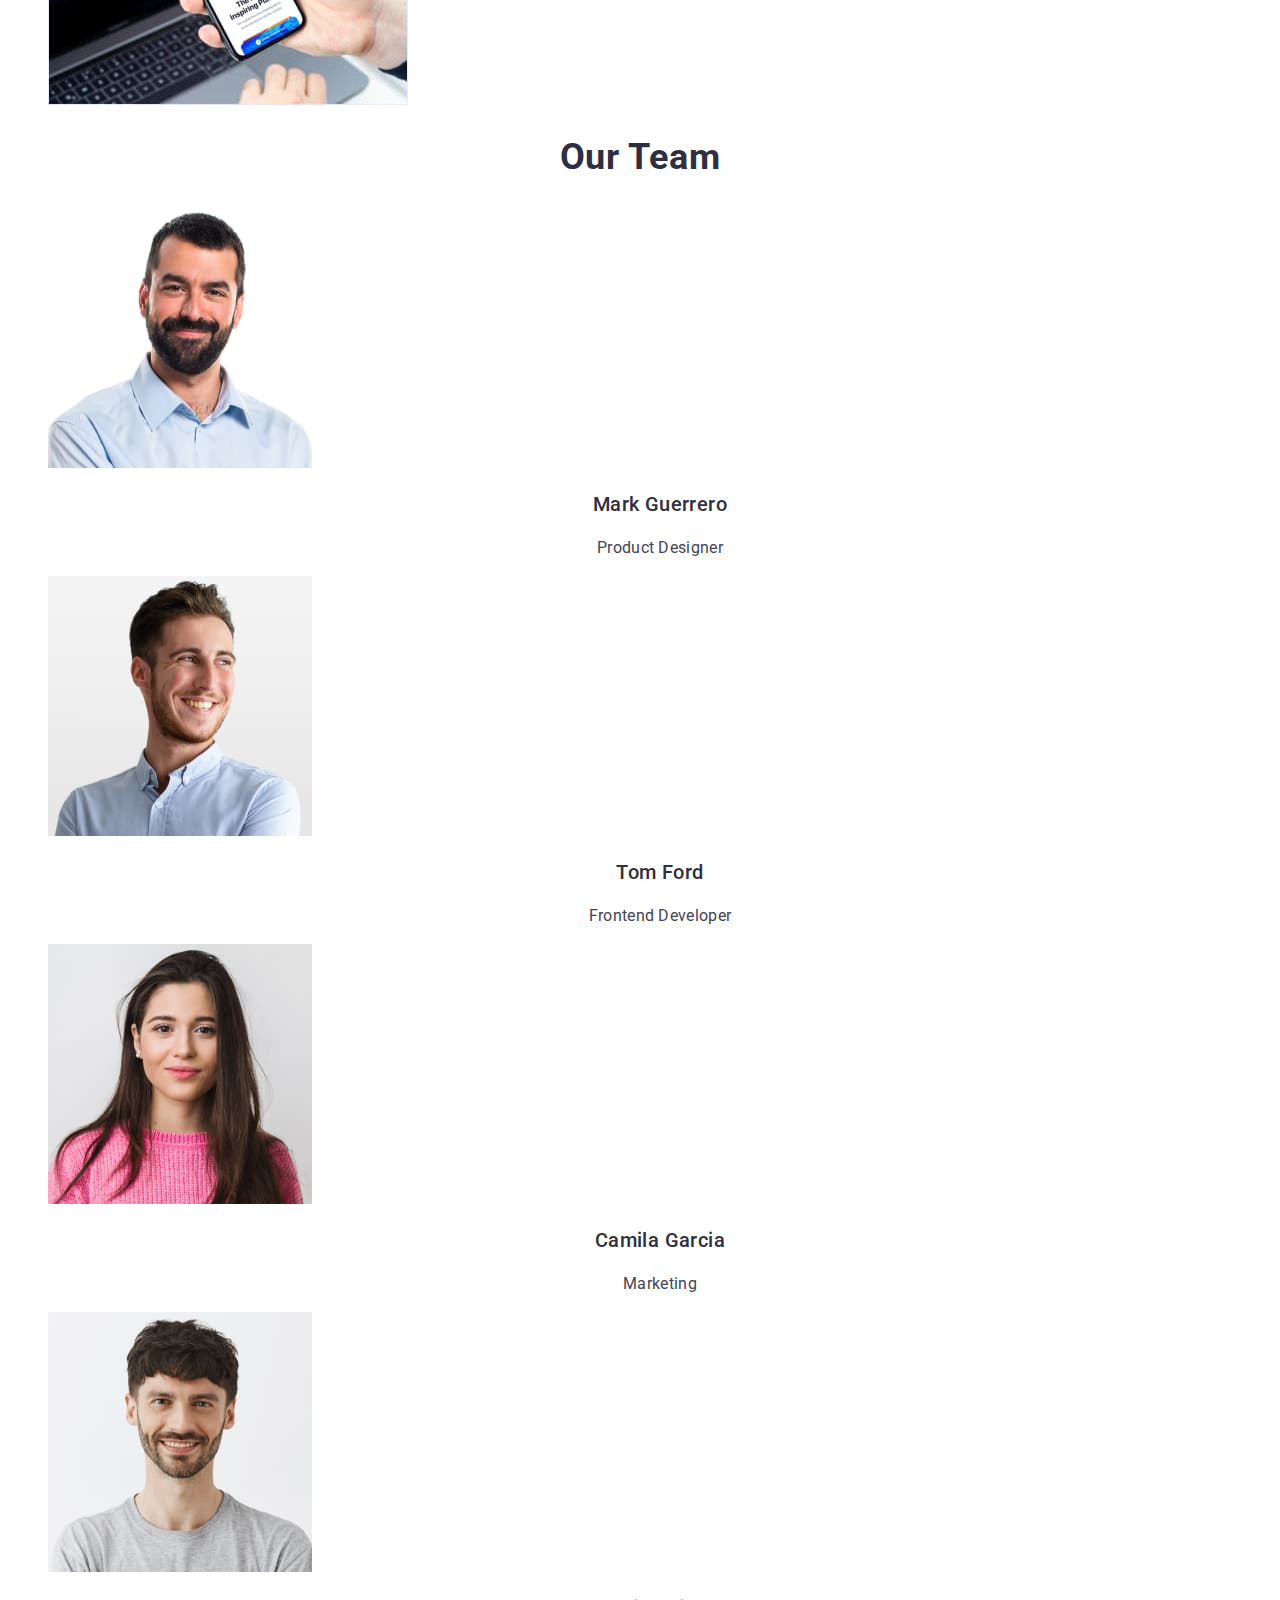
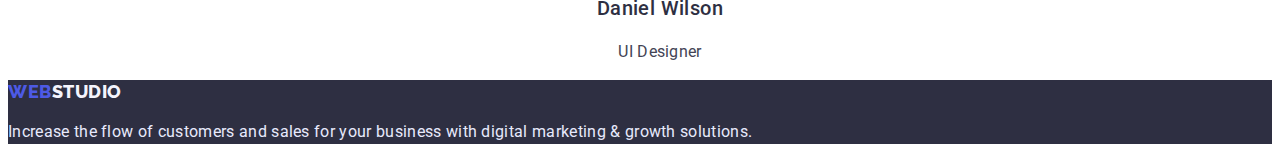
==== commit 84811794: "final" ====
--- a/index.html
+++ b/index.html
@@ -16,7 +16,7 @@
   <body>
     <header class="header">
       <nav class="navigation">
-        <a class="logo" href="./index.html"
+        <a class="logo link" href="./index.html"
           ><span class="logo-web link">Web</span
           ><span class="logo-studio link">Studio</span>
         </a>
@@ -35,12 +35,12 @@
       <address class="address">
         <ul class="adress-list list">
           <li>
-            <a class="adress-list-item" href="mailto:info@devstudio.com"
+            <a class="adress-list-item link" href="mailto:info@devstudio.com"
               >info@devstudio.com</a
             >
           </li>
           <li>
-            <a class="adress-list-item" href="tel:+110001111111"
+            <a class="adress-list-item link" href="tel:+110001111111"
               >+11 (000) 111-11-11</a
             >
           </li>
@@ -161,7 +161,7 @@
       </section>
     </main>
     <footer class="footer">
-      <a class="logo" href="./index.html"
+      <a class="logo link" href="./index.html"
         ><span class="logo-web link">Web</span
         ><span class="logo-studio-footer link">Studio</span>
       </a>
--- a/css/styles.css
+++ b/css/styles.css
@@ -2,11 +2,11 @@
 
 :root {
     --primary-font: 'Roboto', sans-serif;
-    --secondary-font: 'Raleway', sans-serif;;
+    --secondary-font: 'Raleway', sans-serif;
     --accent-color:#404BBF ;
 
 }
-.body {
+body {
     font-family: var(--primary-font);
     color: #434455;
 }
@@ -14,7 +14,7 @@
     list-style: none;
 }
 
-.link, .adress-list-item, .logo {
+.link {
     text-decoration: none;
 }
 
@@ -46,7 +46,6 @@
 
 .logo {
     font-family: var(--secondary-font);
-        font-style: normal;
         font-weight: 800;
         font-size: 18px;
         line-height: 1.33;
@@ -65,9 +64,6 @@
 
 .nav-list {}
 
-.nav-list-item :is(:hover, :focus) {
-    text-decoration: underline;}
-
 .nav-link {
         font-weight: 500;
         font-size: 16px;
@@ -79,7 +75,9 @@
     color: var(--accent-color);
 }
 
-.address{}
+.address{
+    font-style: normal;
+}
 
 .adress-list-item:is(:hover, :focus) {
     color: var(--accent-color);
@@ -108,6 +106,8 @@
 }
 
 .hero-btn {
+    border: none;
+    font-family: var(--primary-font);
     font-weight: 500;
         font-size: 16px;
         line-height: 1.5;
@@ -115,19 +115,11 @@
         align-items: center;
         letter-spacing: 0.04em;
         color: #FFFFFF;
-            width: 169px;
-            height: 56px;
-            left: 20px;
-            top: 23px;
             background: #4D5AE5;
             box-shadow: 0px 4px 4px rgba(0, 0, 0, 0.15);
             border-radius: 4px;
 }
 .hero-btn:is(:hover, :focus) {
-    width: 169px;
-    height: 56px;
-    left: 20px;
-    top: 88px;
     background: var(--accent-color);
     box-shadow: 0px 4px 4px rgba(0, 0, 0, 0.15);
     border-radius: 4px;
@@ -240,6 +232,8 @@
 
 .portfolio-filters-item {}
 
+.portfolio-link {}
+
 .portfolio-img {}
 
 .portfolio-img:is(:hover, :focus) {
